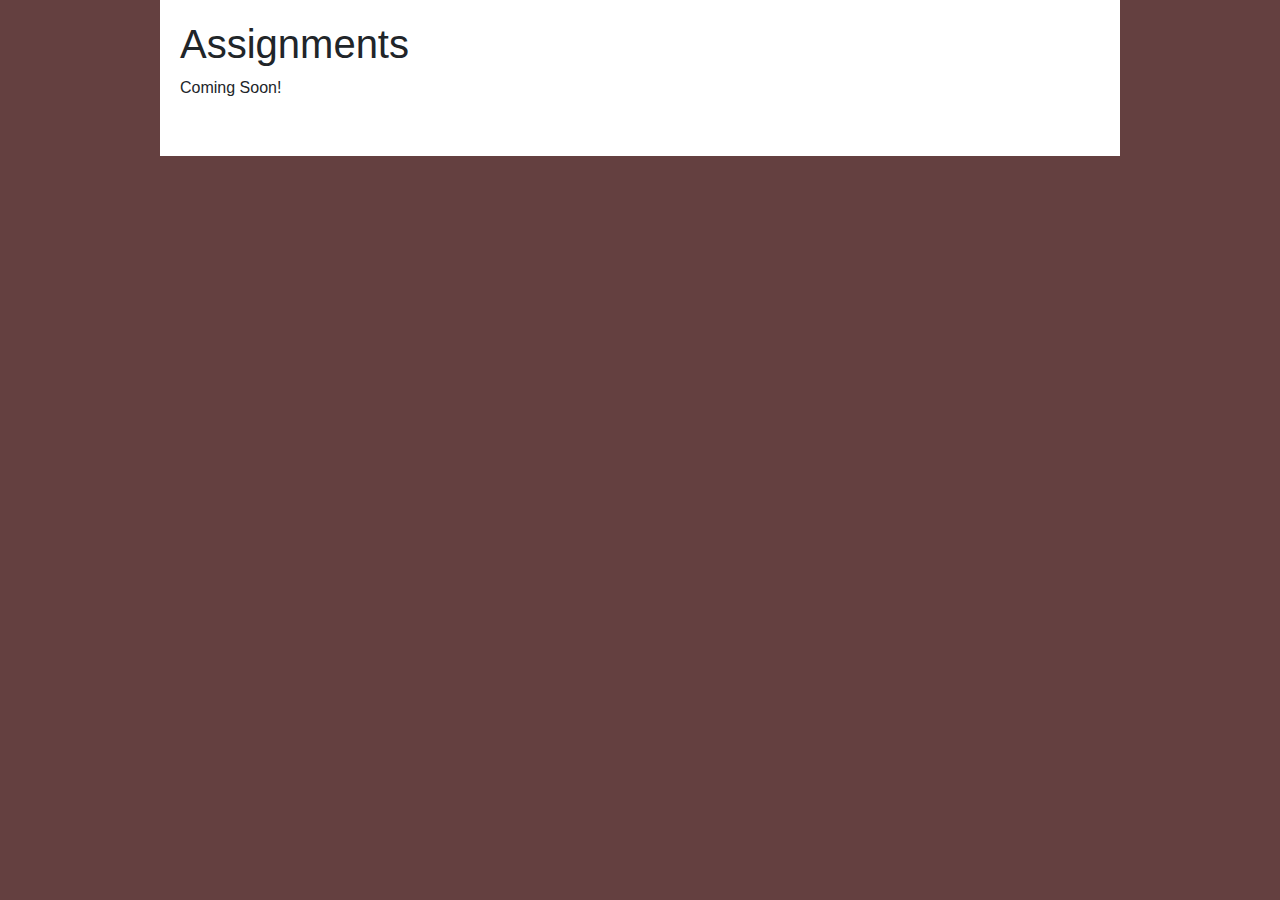
==== web/assignments.html @ e4c2bdc0 "first push" ====
<!DOCTYPE html>
<html lang="en">
  <head>
    <title>Eric Burns Assignments</title>
    <meta charset="UTF-8">
    <meta name="viewport" content="width-device-width, initial-scale=1">
    <link rel="stylesheet" href="https://maxcdn.bootstrapcdn.com/bootstrap/4.3.1/css/bootstrap.min.css">
    <link rel="stylesheet" type="text/css" href="style.css">
    <link href="https://fonts.googleapis.com/css?family=Lato:300,400,700" rel="stylesheet">
    <script src="https://ajax.googleapis.com/ajax/libs/jquery/3.3.1/jquery.min.js"></script>
    <script src="https://cdnjs.cloudflare.com/ajax/libs/popper.js/1.14.7/umd/popper.min.js"></script>
    <script src="https://maxcdn.bootstrapcdn.com/bootstrap/4.3.1/js/bootstrap.min.js"></script>
    <script type="text/javascript" src="script.js"></script>    
  </head>
  <body>
    <div class="main">
      <h1>Assignments</h1>
      <p>Coming Soon!</p>
    </div>
  </body>  
</html>
---- web/style.css ----
/*****************************************************
 * File: Style.css
 *****************************************************/

body {
  width:100%;
  max-width:960px;
  margin-top:0px;
  margin-bottom:0px;
  padding:0px;
  margin-left:auto;
  margin-right:auto;
  background:#644040;  
}

.main {
  background:white;
  margin:0px;
  padding:20px;
  padding-bottom:40px;
}

#mainImage {
  width:220px;
  height:200px;
  float:left;
  padding-top:10px;
  padding-right:30px;
  padding-left:10px;
  font-size:20px;
}

.mainContent {
  font-family:Lato, Arial, sans-serif;
  font-size:16px;
  font-weight: 400;
}

h4 {
  font-family:Verdana, Arial, sans-serif;
  font-size:22px;
  margin-top: 20px;
}

.mainTable {
  width:50%;
  font-family:Arial,sans-serif;
  font-size:12px;
  border-collapse:collapse;
  text-align:left;
  border:1px solid black;
  margin:10px;
}

tr, th, td {
  border:1px solid black;
  padding: 2px 4px;
}

#header {
  height:220px;  
  font-family:Verdana, Arial, sans-serif;
}

#headerLabels {
  font-family:Verdana, Arial, sans-serif;
  font-size:18px
}

#headerLabels > p {
  margin: 0;
}

#assignmentLink {
  font-size:14px;
}
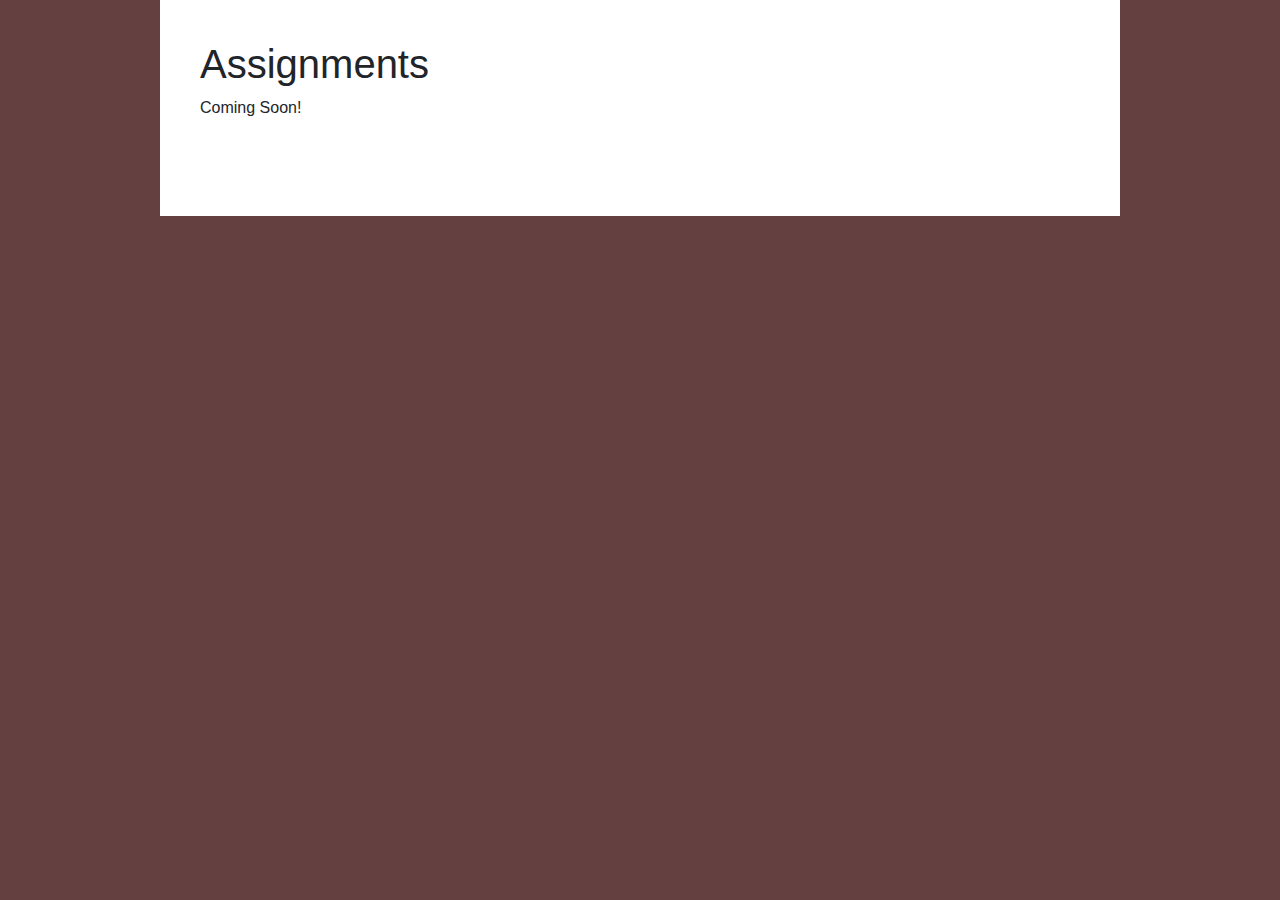
==== commit 0b98883c: "Update assignments, index, navbar, style" ====
--- a/web/assignments.html
+++ b/web/assignments.html
@@ -13,9 +13,12 @@
     <script type="text/javascript" src="script.js"></script>    
   </head>
   <body>
-    <div class="main">
-      <h1>Assignments</h1>
-      <p>Coming Soon!</p>
+    <div class="container-fluid main">
+      <?php include("navbar.php"); ?>
+      <div class="main">
+        <h1>Assignments</h1>
+        <p>Coming Soon!</p>
+      </div>      
     </div>
   </body>  
 </html>--- a/web/style.css
+++ b/web/style.css
@@ -21,13 +21,8 @@
 }
 
 #mainImage {
-  width:220px;
-  height:200px;
-  float:left;
-  padding-top:10px;
-  padding-right:30px;
-  padding-left:10px;
-  font-size:20px;
+  width:300px;
+  height:300px;
 }
 
 .mainContent {
@@ -57,9 +52,28 @@
   padding: 2px 4px;
 }
 
-#header {
+#headerName {
   height:220px;  
   font-family:Verdana, Arial, sans-serif;
+}
+
+#headerName > h1 {
+  text-align: left;
+  margin-top: 80px;
+}
+
+#headerAssignments {
+  height:220px;  
+  font-family:Verdana, Arial, sans-serif;
+  text-align: center;  
+}
+
+#headerAssignments > h3 {
+  vertical-align: middle;
+}
+
+#headerAssignments > h3 > a {
+  font-size: 30px;
 }
 
 #headerLabels {
@@ -71,8 +85,14 @@
   margin: 0;
 }
 
-#assignmentLink {
-  font-size:14px;
+.customLink {
+  font-size:18px;
+  color: white;
+  text-decoration: none;
+}
+
+.btn-group {
+  margin: 20px 0px;
 }
 
 
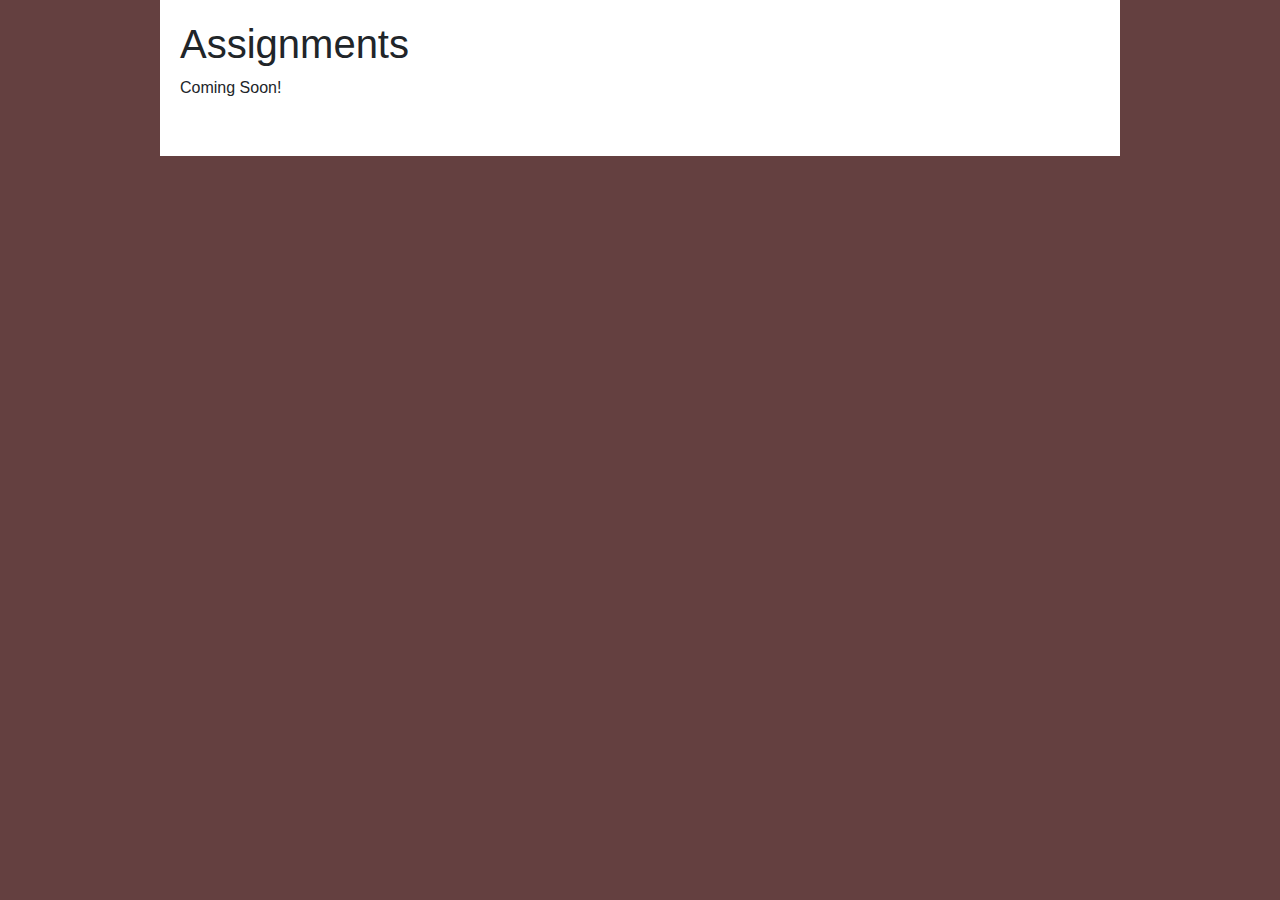
==== commit a1ceb61a: "update assignments.html" ====
--- a/web/assignments.html
+++ b/web/assignments.html
@@ -14,8 +14,8 @@
   </head>
   <body>
     <div class="container-fluid main">
-      <?php include("navbar.php"); ?>
-      <div class="main">
+      <?php include("navbar.html"); ?>
+      <div>
         <h1>Assignments</h1>
         <p>Coming Soon!</p>
       </div>      
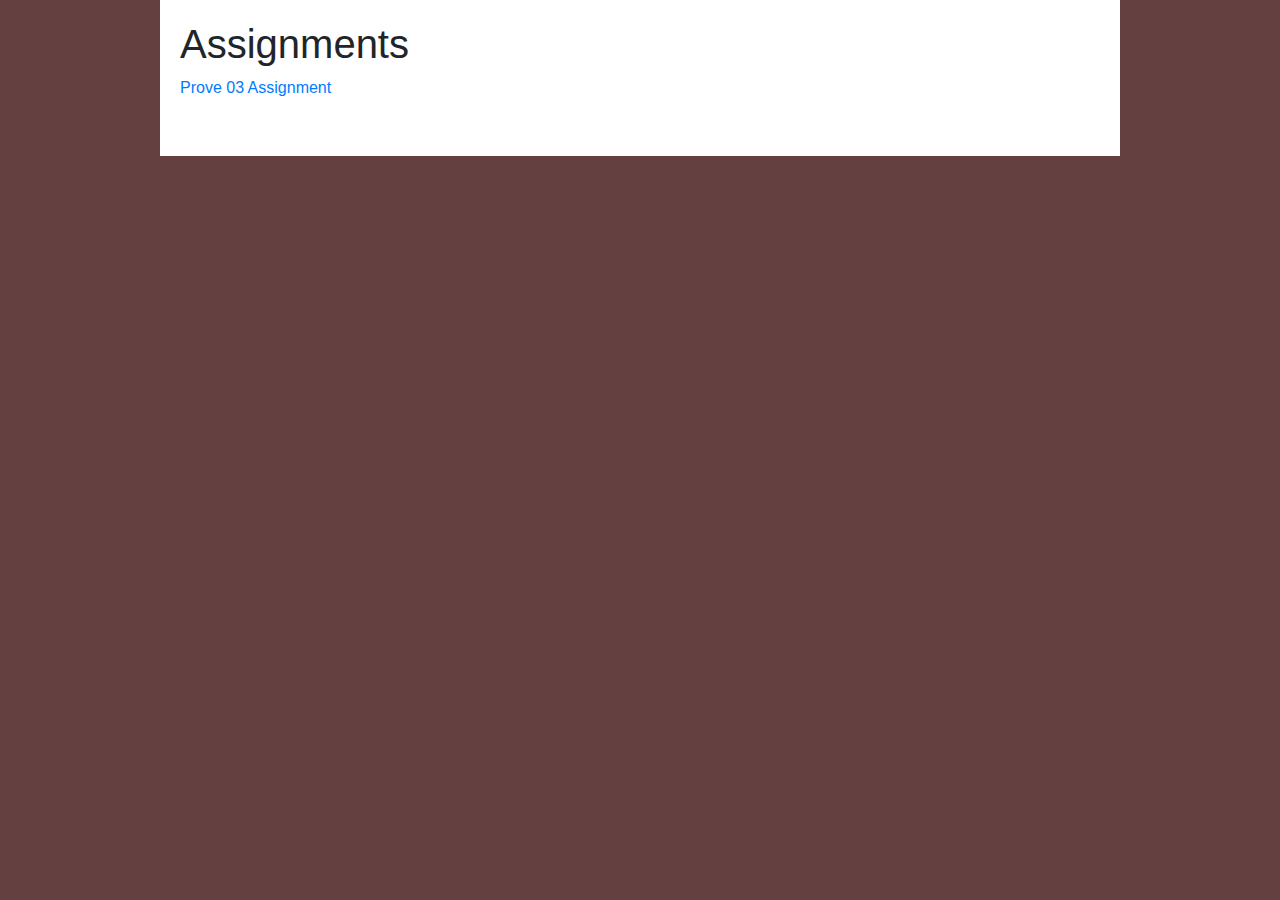
==== commit 80e1eb28: "update" ====
--- a/web/assignments.html
+++ b/web/assignments.html
@@ -14,10 +14,14 @@
   </head>
   <body>
     <div class="container-fluid main">
+      
       <?php include("navbar.html"); ?>
+      
       <div>
         <h1>Assignments</h1>
-        <p>Coming Soon!</p>
+        <p>
+          <a href="../Prove03/prove03.php">Prove 03 Assignment</a>
+        </p>
       </div>      
     </div>
   </body>  
--- a/web/style.css
+++ b/web/style.css
@@ -29,27 +29,21 @@
   font-family:Lato, Arial, sans-serif;
   font-size:16px;
   font-weight: 400;
+  transition: background-color .6s ease;
 }
 
-h4 {
+.mainContent > h4 {
   font-family:Verdana, Arial, sans-serif;
   font-size:22px;
   margin-top: 20px;
 }
 
-.mainTable {
-  width:50%;
-  font-family:Arial,sans-serif;
-  font-size:12px;
-  border-collapse:collapse;
-  text-align:left;
-  border:1px solid black;
-  margin:10px;
+.mainContent > h4, .mainContent > p {
+  padding: 0px 20px;
 }
 
-tr, th, td {
-  border:1px solid black;
-  padding: 2px 4px;
+.mainContent:hover {
+  background-color: beige;
 }
 
 #headerName {
@@ -59,7 +53,7 @@
 
 #headerName > h1 {
   text-align: left;
-  margin-top: 80px;
+  margin-top: 20px;
 }
 
 #headerAssignments {
@@ -85,14 +79,7 @@
   margin: 0;
 }
 
-.customLink {
-  font-size:18px;
-  color: white;
-  text-decoration: none;
+.container {
+  height: 50px;
 }
 
-.btn-group {
-  margin: 20px 0px;
-}
-
-
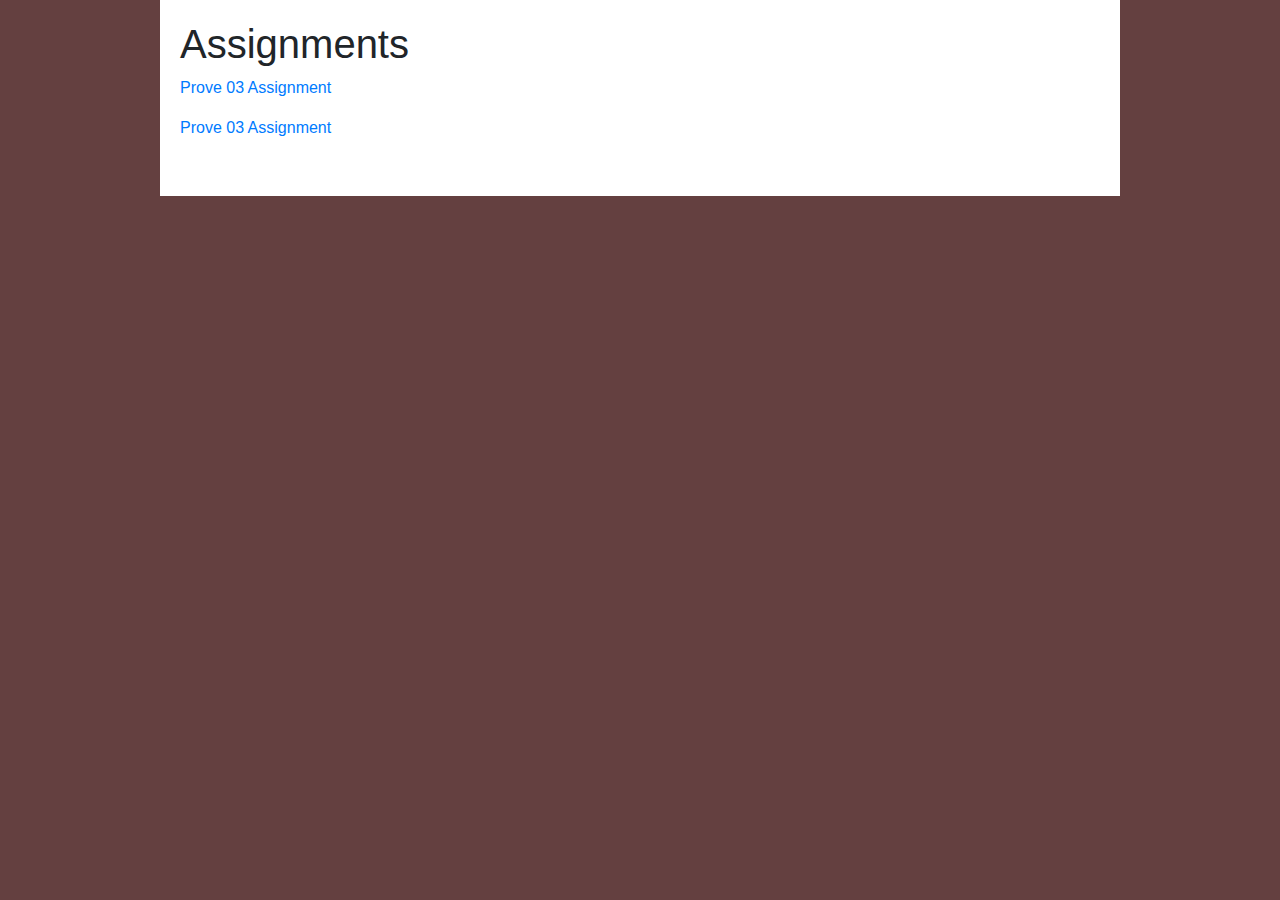
==== commit 680a637d: "update" ====
--- a/web/assignments.html
+++ b/web/assignments.html
@@ -22,6 +22,9 @@
         <p>
           <a href="../Prove03/prove03.php">Prove 03 Assignment</a>
         </p>
+        <p>
+          <a href="../htp/login.php">Prove 03 Assignment</a>
+        </p>
       </div>      
     </div>
   </body>  
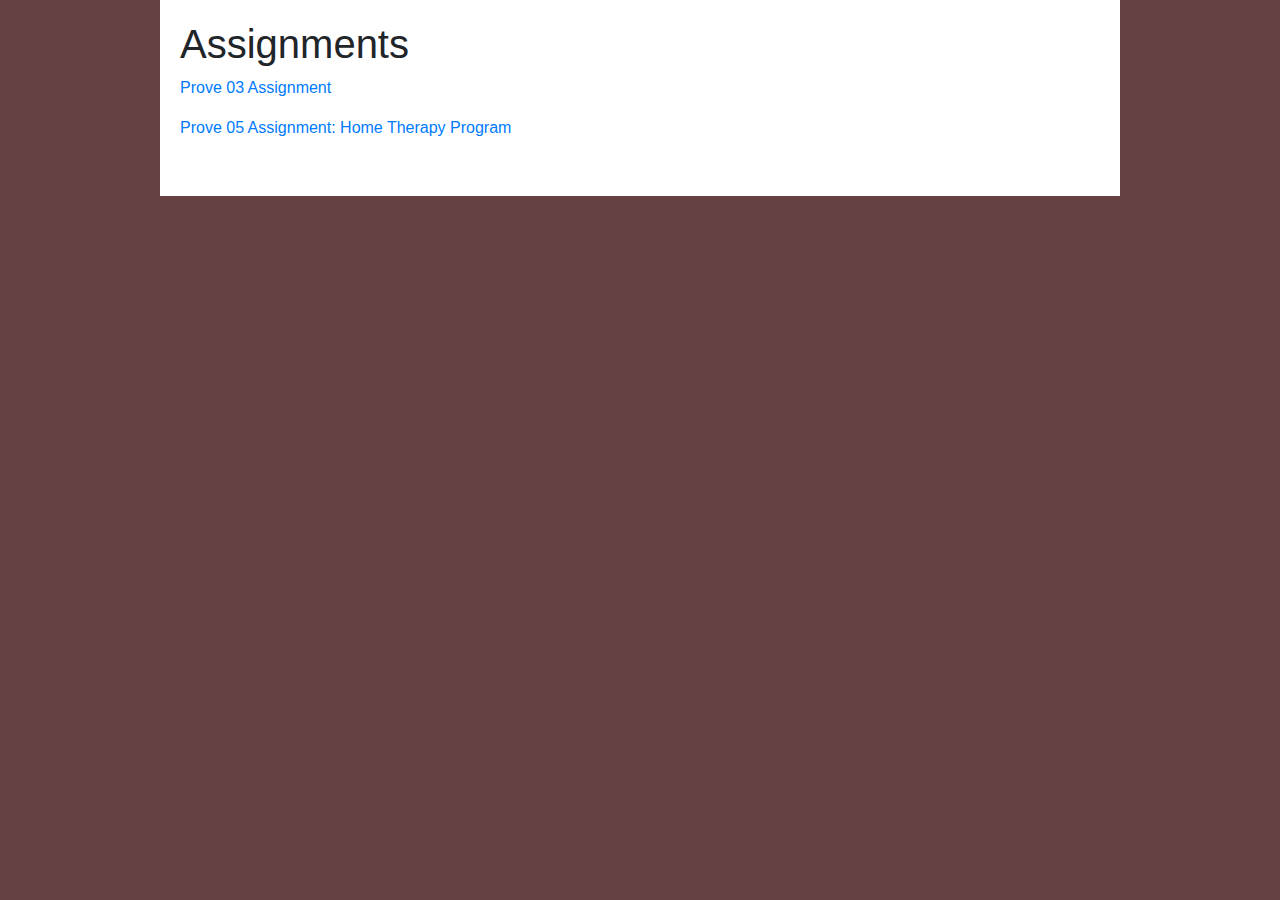
==== commit 65371391: "update" ====
--- a/web/assignments.html
+++ b/web/assignments.html
@@ -23,7 +23,7 @@
           <a href="../Prove03/prove03.php">Prove 03 Assignment</a>
         </p>
         <p>
-          <a href="../htp/login.php">Prove 03 Assignment</a>
+          <a href="../htp/login.php">Prove 05 Assignment: Home Therapy Program</a>
         </p>
       </div>      
     </div>
